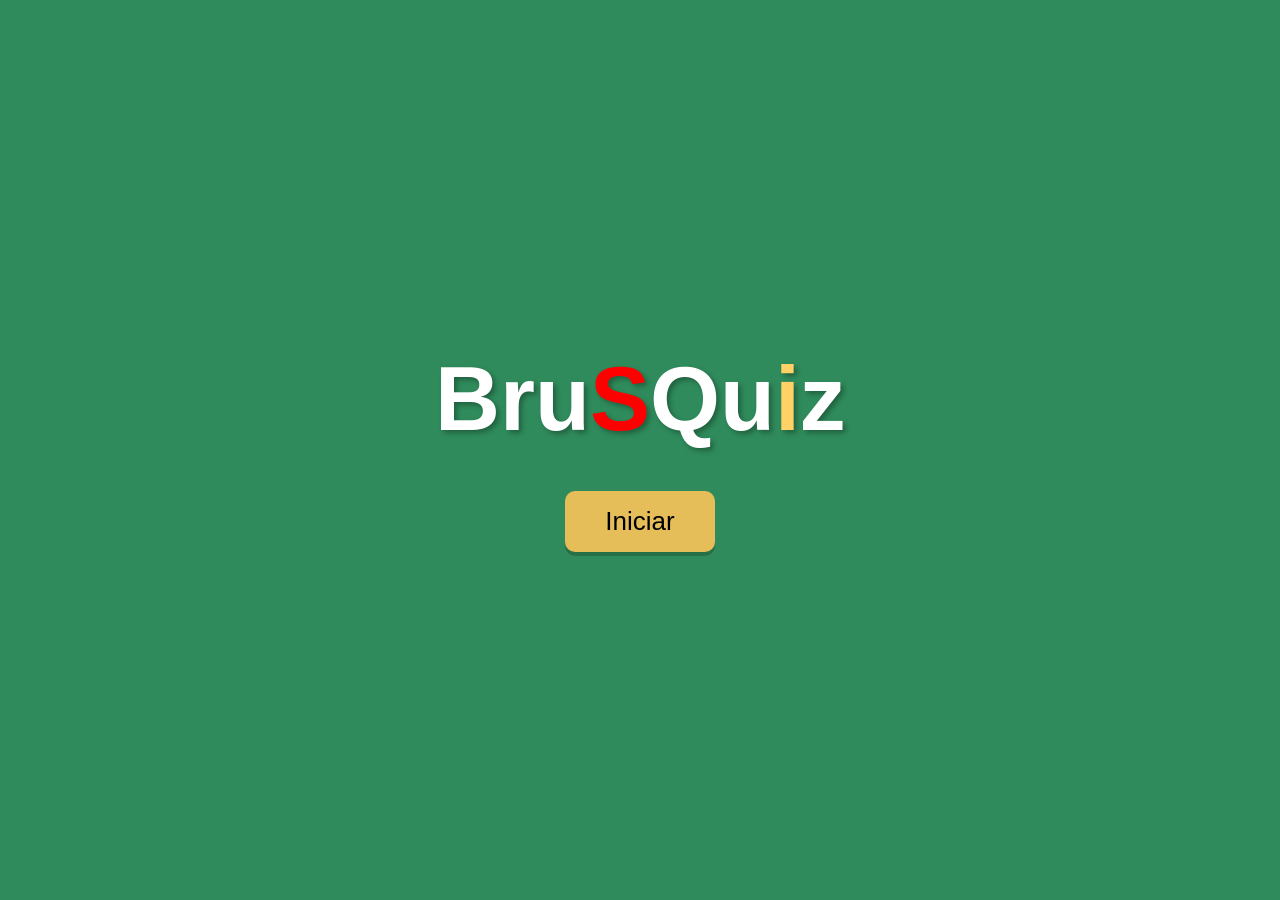
==== index.html @ e2eb291a "curricularização" ====
<!DOCTYPE html>
<html lang="pt-br">

<head>
    <meta charset="UTF-8">
    <meta name="viewport" content="width=device-width, initial-scale=1.0">
    <title>BruQuiz</title>

    <link rel="stylesheet" href="style.css">
    <link rel="stylesheet" href="informacoes.html">
</head>

<body>

    <div class="container">

        <h1 class="titulo">
            Bru<span class="s">S</span>Qu<span class="i">i</span>z
        </h1>
        <a href="informacoes.html">
            <button class="btn-iniciar">
                Iniciar
            </button>
        </a>
    </div>

</body>

</html>
---- style.css ----
* {
    margin: 0;
    padding: 0;
    box-sizing: border-box;
}

body {
    width: 100%;
    height: 100vh;
    font-family: Arial, Helvetica, sans-serif;
}

/* container ocupa a tela inteira */

.container {
    width: 100%;
    height: 100vh;
    background: #2f8b5b;

    display: flex;
    flex-direction: column;
    justify-content: center;
    align-items: center;

    text-align: center;
}

/* título */

.titulo {
    font-size: clamp(40px, 10vw, 90px);
    color: white;
    margin-bottom: 40px;

    text-shadow: 3px 3px 5px rgba(0, 0, 0, 0.3);
}

.s {
    color: red;
}

.i {
    color: #ffd166;
}

/* botão */

.btn-iniciar {
    background: #e6be59;
    border: none;

    padding: 15px 40px;

    font-size: clamp(18px, 3vw, 26px);

    border-radius: 10px;

    cursor: pointer;

    box-shadow: 0 4px 0 rgba(0, 0, 0, 0.2);

    transition: 0.2s;
}

.btn-iniciar:hover {
    background: #d9ac3f;
    transform: scale(1.05);
}

/* CARD BRANCO */

.card {
    background: #eeeeee;
    padding: 40px;
    border-radius: 15px;
    box-shadow: 0 10px 25px rgba(0, 0, 0, 0.2);

    width: 90%;
    max-width: 500px;

    display: flex;
    flex-direction: column;
    align-items: center;
}

/* TÍTULO DA TELA */

.titulo-info {
    text-align: center;
    font-size: clamp(22px, 3vw, 30px);
    margin-bottom: 25px;
    color: #333;
}

/* FORMULÁRIO */

form {
    width: 100%;
    display: flex;
    flex-direction: column;
}

/* LABEL */

label {
    margin-top: 10px;
    margin-bottom: 5px;
    font-size: 16px;
    color: #333;
}

/* INPUTS */

input {
    padding: 12px;
    border-radius: 8px;
    border: 1px solid #999;
    font-size: 16px;
    margin-bottom: 10px;
}

/* BOTÃO */

form .btn-iniciar {
    margin-top: 20px;
    align-self: center;
}

.pagina-info{
    background-image: url("imagens/fundo.png");
    background-repeat: repeat;
    background-size: 250px;
}

.pagina-info .container{
    background: transparent;
}
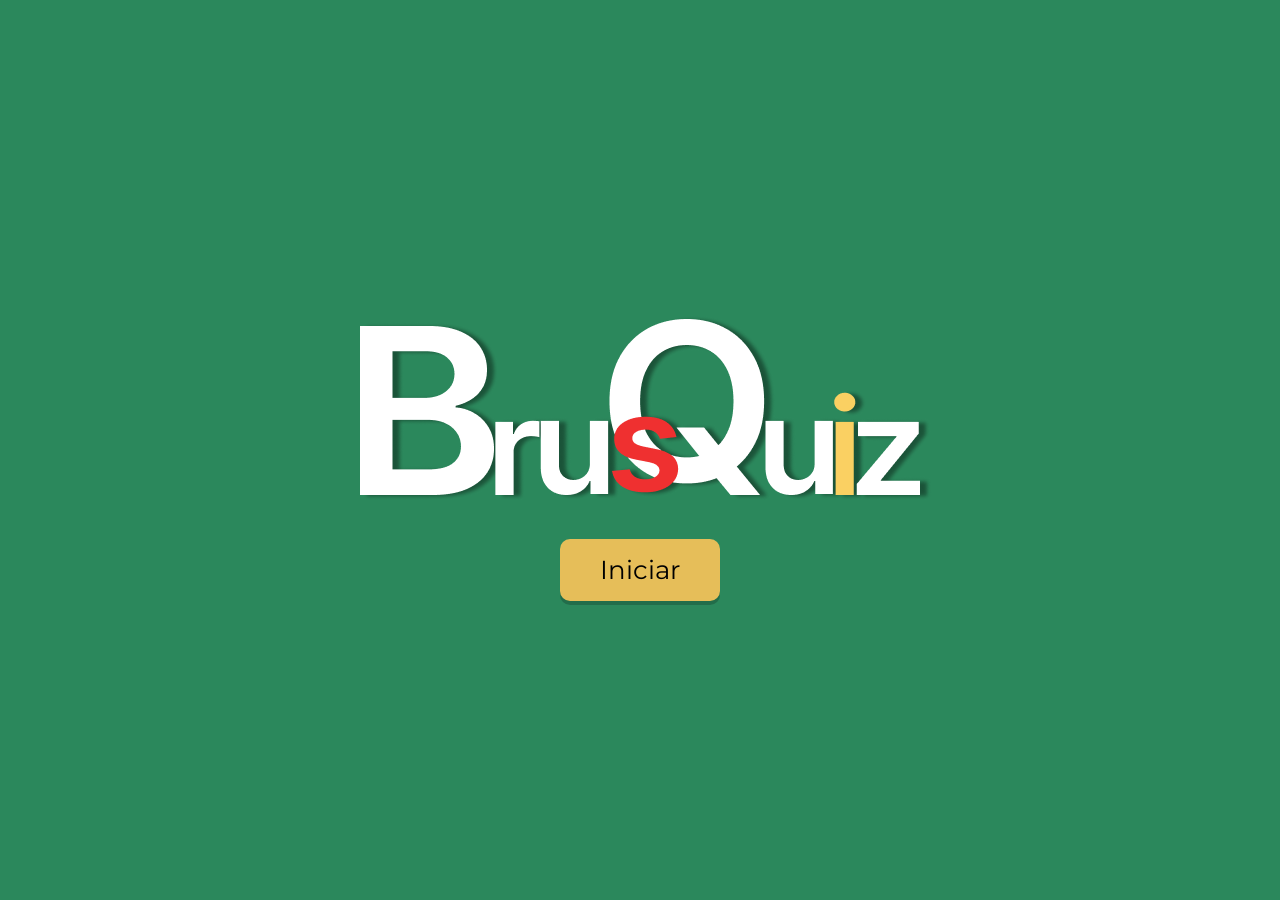
==== commit 2d5eaa93: "adicionei a fonte do google fonts e logo da página principal" ====
--- a/index.html
+++ b/index.html
@@ -5,6 +5,10 @@
     <meta charset="UTF-8">
     <meta name="viewport" content="width=device-width, initial-scale=1.0">
     <title>BruQuiz</title>
+    <!-- Google Fonts -->
+    <link rel="preconnect" href="https://fonts.googleapis.com">
+    <link rel="preconnect" href="https://fonts.gstatic.com" crossorigin>
+    <link href="https://fonts.googleapis.com/css2?family=Montserrat:ital,wght@0,100..900;1,100..900&display=swap" rel="stylesheet">
 
     <link rel="stylesheet" href="style.css">
     <link rel="stylesheet" href="informacoes.html">
@@ -14,9 +18,9 @@
 
     <div class="container">
 
-        <h1 class="titulo">
-            Bru<span class="s">S</span>Qu<span class="i">i</span>z
-        </h1>
+        <div class="titulo">
+            <img src="imagens/logo.png" alt="Logo do BruQuiz">
+        </div>
         <a href="informacoes.html">
             <button class="btn-iniciar">
                 Iniciar
--- a/style.css
+++ b/style.css
@@ -2,6 +2,9 @@
     margin: 0;
     padding: 0;
     box-sizing: border-box;
+    font-family: "Montserrat", sans-serif;
+    font-optical-sizing: auto;
+    font-style: normal;
 }
 
 body {
@@ -15,7 +18,7 @@
 .container {
     width: 100%;
     height: 100vh;
-    background: #2f8b5b;
+    background: #2B885C;
 
     display: flex;
     flex-direction: column;
@@ -28,11 +31,8 @@
 /* título */
 
 .titulo {
-    font-size: clamp(40px, 10vw, 90px);
-    color: white;
-    margin-bottom: 40px;
-
-    text-shadow: 3px 3px 5px rgba(0, 0, 0, 0.3);
+    padding: 0 0 20px 0;
+    
 }
 
 .s {
@@ -129,7 +129,7 @@
 .pagina-info{
     background-image: url("imagens/fundo.png");
     background-repeat: repeat;
-    background-size: 250px;
+    background-size: 1000px;
 }
 
 .pagina-info .container{
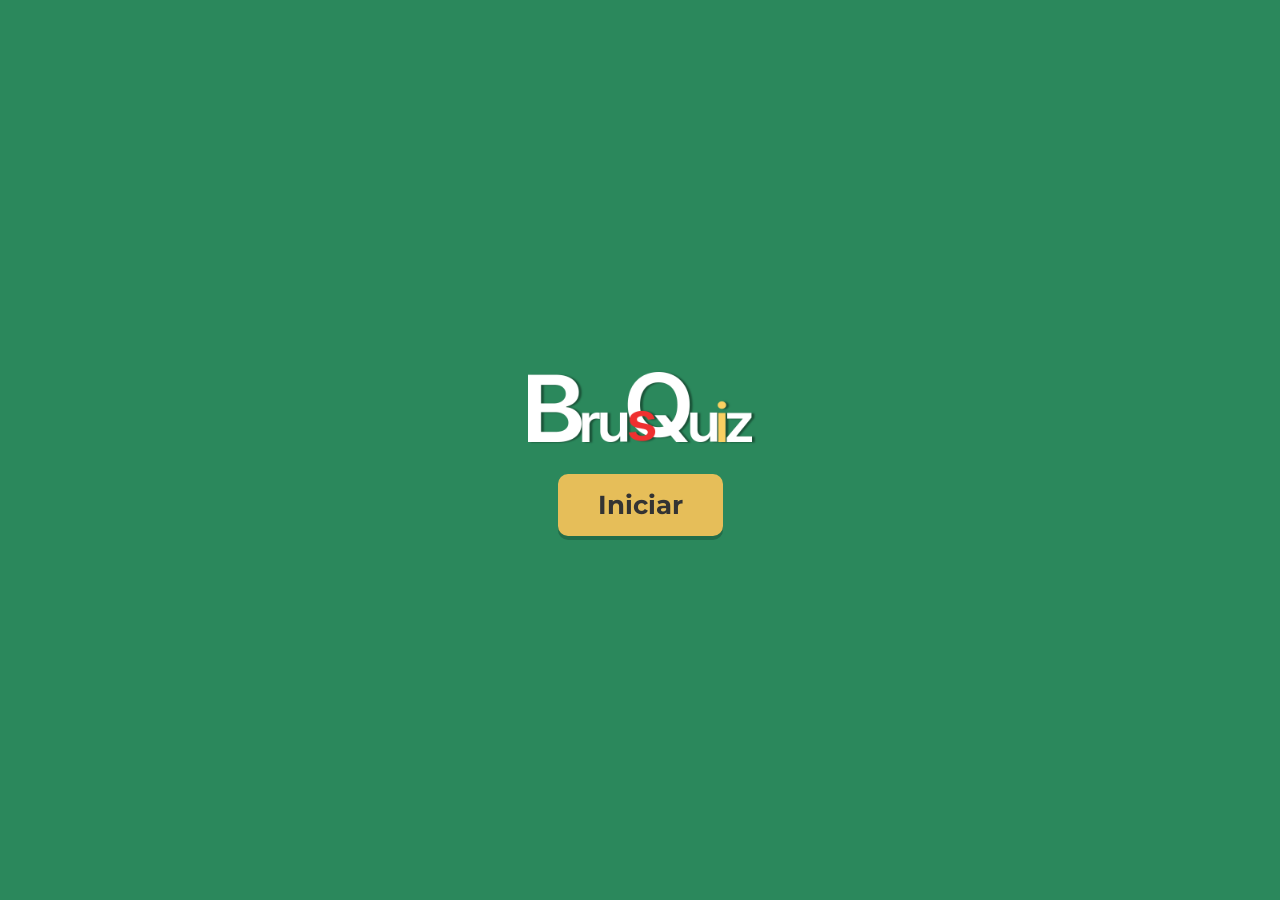
==== commit dc153765: "Ajuste de telas e adicionado imagens" ====
--- a/index.html
+++ b/index.html
@@ -1,33 +1,22 @@
-<!DOCTYPE html>
-<html lang="pt-br">
-
-<head>
-    <meta charset="UTF-8">
-    <meta name="viewport" content="width=device-width, initial-scale=1.0">
-    <title>BruQuiz</title>
-    <!-- Google Fonts -->
-    <link rel="preconnect" href="https://fonts.googleapis.com">
-    <link rel="preconnect" href="https://fonts.gstatic.com" crossorigin>
-    <link href="https://fonts.googleapis.com/css2?family=Montserrat:ital,wght@0,100..900;1,100..900&display=swap" rel="stylesheet">
-
-    <link rel="stylesheet" href="style.css">
-    <link rel="stylesheet" href="informacoes.html">
-</head>
-
-<body>
-
-    <div class="container">
-
-        <div class="titulo">
-            <img src="imagens/logo.png" alt="Logo do BruQuiz">
-        </div>
-        <a href="informacoes.html">
-            <button class="btn-iniciar">
-                Iniciar
-            </button>
-        </a>
-    </div>
-
-</body>
-
+<!DOCTYPE html>
+<html lang="pt-br">
+<head>
+    <meta charset="UTF-8">
+    <meta name="viewport" content="width=device-width, initial-scale=1.0">
+    <title>BruQuiz</title>
+    <link rel="preconnect" href="https://fonts.googleapis.com">
+    <link rel="preconnect" href="https://fonts.gstatic.com" crossorigin>
+    <link href="https://fonts.googleapis.com/css2?family=Montserrat:wght@400;500;600;700;800&display=swap" rel="stylesheet">
+    <link rel="stylesheet" href="style.css">
+</head>
+<body>
+    <div class="container">
+        <div class="titulo">
+            <img src="imagens/logo.png" alt="Logo do BrusQuiz">
+        </div>
+        <a href="informacoes.html">
+            <button class="btn-iniciar">Iniciar</button>
+        </a>
+    </div>
+</body>
 </html>
--- a/style.css
+++ b/style.css
@@ -1,137 +1,440 @@
-* {
-    margin: 0;
-    padding: 0;
-    box-sizing: border-box;
-    font-family: "Montserrat", sans-serif;
-    font-optical-sizing: auto;
-    font-style: normal;
-}
-
-body {
-    width: 100%;
-    height: 100vh;
-    font-family: Arial, Helvetica, sans-serif;
-}
-
-/* container ocupa a tela inteira */
-
-.container {
-    width: 100%;
-    height: 100vh;
-    background: #2B885C;
-
-    display: flex;
-    flex-direction: column;
-    justify-content: center;
-    align-items: center;
-
-    text-align: center;
-}
-
-/* título */
-
-.titulo {
-    padding: 0 0 20px 0;
-    
-}
-
-.s {
-    color: red;
-}
-
-.i {
-    color: #ffd166;
-}
-
-/* botão */
-
-.btn-iniciar {
-    background: #e6be59;
-    border: none;
-
-    padding: 15px 40px;
-
-    font-size: clamp(18px, 3vw, 26px);
-
-    border-radius: 10px;
-
-    cursor: pointer;
-
-    box-shadow: 0 4px 0 rgba(0, 0, 0, 0.2);
-
-    transition: 0.2s;
-}
-
-.btn-iniciar:hover {
-    background: #d9ac3f;
-    transform: scale(1.05);
-}
-
-/* CARD BRANCO */
-
-.card {
-    background: #eeeeee;
-    padding: 40px;
-    border-radius: 15px;
-    box-shadow: 0 10px 25px rgba(0, 0, 0, 0.2);
-
-    width: 90%;
-    max-width: 500px;
-
-    display: flex;
-    flex-direction: column;
-    align-items: center;
-}
-
-/* TÍTULO DA TELA */
-
-.titulo-info {
-    text-align: center;
-    font-size: clamp(22px, 3vw, 30px);
-    margin-bottom: 25px;
-    color: #333;
-}
-
-/* FORMULÁRIO */
-
-form {
-    width: 100%;
-    display: flex;
-    flex-direction: column;
-}
-
-/* LABEL */
-
-label {
-    margin-top: 10px;
-    margin-bottom: 5px;
-    font-size: 16px;
-    color: #333;
-}
-
-/* INPUTS */
-
-input {
-    padding: 12px;
-    border-radius: 8px;
-    border: 1px solid #999;
-    font-size: 16px;
-    margin-bottom: 10px;
-}
-
-/* BOTÃO */
-
-form .btn-iniciar {
-    margin-top: 20px;
-    align-self: center;
-}
-
-.pagina-info{
-    background-image: url("imagens/fundo.png");
-    background-repeat: repeat;
-    background-size: 1000px;
-}
-
-.pagina-info .container{
-    background: transparent;
-}+* {
+    margin: 0;
+    padding: 0;
+    box-sizing: border-box;
+    font-family: "Montserrat", sans-serif;
+    font-style: normal;
+}
+
+body {
+    width: 100%;
+    min-height: 100vh;
+}
+
+/* ==================== TELA INICIAL ==================== */
+
+.container {
+    width: 100%;
+    min-height: 100vh;
+    background: #2B885C;
+    display: flex;
+    flex-direction: column;
+    justify-content: center;
+    align-items: center;
+    text-align: center;
+}
+
+.titulo {
+    padding: 0 0 20px 0;
+}
+
+.titulo img {
+    max-width: 300px;
+    width: 80%;
+}
+
+/* ==================== BOTÃO INICIAR ==================== */
+
+.btn-iniciar {
+    background: #e6be59;
+    border: none;
+    padding: 15px 40px;
+    font-size: clamp(18px, 3vw, 26px);
+    font-weight: 700;
+    border-radius: 10px;
+    cursor: pointer;
+    box-shadow: 0 4px 0 rgba(0, 0, 0, 0.2);
+    transition: 0.15s;
+    color: #333;
+    text-decoration: none;
+}
+
+.btn-iniciar:hover {
+    background: #d9ac3f;
+    transform: translateY(-2px);
+    box-shadow: 0 6px 0 rgba(0, 0, 0, 0.2);
+}
+
+.btn-iniciar:active {
+    transform: translateY(2px);
+    box-shadow: 0 2px 0 rgba(0, 0, 0, 0.2);
+}
+
+/* ==================== CARD BRANCO ==================== */
+
+.card {
+    background: #eeeeee;
+    padding: 40px;
+    border-radius: 15px;
+    box-shadow: 0 10px 25px rgba(0, 0, 0, 0.2);
+    width: 90%;
+    max-width: 500px;
+    display: flex;
+    flex-direction: column;
+    align-items: center;
+}
+
+.titulo-info {
+    text-align: center;
+    font-size: clamp(18px, 3vw, 26px);
+    margin-bottom: 25px;
+    color: #333;
+    font-weight: 700;
+}
+
+/* ==================== FORMULÁRIO ==================== */
+
+.form-group {
+    width: 100%;
+    display: flex;
+    flex-direction: column;
+}
+
+label {
+    margin-top: 10px;
+    margin-bottom: 5px;
+    font-size: 16px;
+    font-weight: 600;
+    color: #333;
+}
+
+input {
+    padding: 12px;
+    border-radius: 8px;
+    border: 2px solid #ccc;
+    font-size: 16px;
+    margin-bottom: 10px;
+    transition: border-color 0.2s;
+    font-family: "Montserrat", sans-serif;
+}
+
+input:focus {
+    outline: none;
+    border-color: #2B885C;
+}
+
+.form-group .btn-iniciar {
+    margin-top: 20px;
+    align-self: center;
+}
+
+/* ==================== FUNDO DA TELA INFO ==================== */
+
+.pagina-info {
+    background-image: url("imagens/fundo.png");
+    background-repeat: repeat;
+    background-size: 1000px;
+}
+
+.pagina-info .container {
+    background: transparent;
+}
+
+/* ==================== TELA DO JOGO ==================== */
+
+.pagina-jogo {
+    background: #f5f5f5;
+    min-height: 100vh;
+    padding: 20px;
+}
+
+.main {
+    display: flex;
+    flex-direction: column;
+    align-items: center;
+    max-width: 800px;
+    margin: 0 auto;
+    gap: 16px;
+}
+
+/* Barra de progresso */
+
+.card-indice {
+    display: flex;
+    flex-direction: column;
+    align-items: center;
+    gap: 8px;
+    width: 100%;
+}
+
+.card-indice h2 {
+    font-size: 16px;
+    color: #F58442;
+    font-weight: 600;
+}
+
+.container-indice {
+    width: 100%;
+    max-width: 573px;
+    height: 28px;
+    border: 2px solid #ccc;
+    border-radius: 8px;
+    background: #fff;
+    overflow: hidden;
+}
+
+.indice {
+    background: #F58442;
+    height: 100%;
+    border-radius: 6px;
+    border-right: 2px solid #BA4500;
+    transition: width 0.4s ease;
+}
+
+/* Card pergunta */
+
+.card-pergunta {
+    border-radius: 12px;
+    padding: 20px 24px;
+    border: 2px solid rgba(0,0,0,0.15);
+    background: #fff;
+    width: 100%;
+    max-width: 680px;
+    text-align: center;
+}
+
+.card-pergunta h2 {
+    font-size: clamp(16px, 2.5vw, 22px);
+    color: rgba(0, 0, 0, 0.75);
+    font-weight: 600;
+    line-height: 1.4;
+}
+
+/* Grid de alternativas */
+
+.card-alternativa {
+    display: grid;
+    grid-template-columns: 1fr 1fr;
+    gap: 12px;
+    width: 100%;
+    max-width: 680px;
+}
+
+.btn-alternativa {
+    display: flex;
+    flex-direction: column;
+    align-items: center;
+    padding: 12px;
+    font-size: clamp(14px, 2vw, 20px);
+    font-weight: 600;
+    border: none;
+    border-radius: 12px;
+    cursor: pointer;
+    transition: transform 0.15s, box-shadow 0.15s;
+    box-shadow: 0 4px 0 rgba(0,0,0,0.15);
+    font-family: "Montserrat", sans-serif;
+    gap: 8px;
+}
+
+.btn-alternativa img {
+    width: 100%;
+    max-width: 240px;
+    height: 140px;
+    object-fit: cover;
+    border-radius: 8px;
+}
+
+.btn-alternativa:hover:not(.disabled) {
+    transform: translateY(-3px);
+    box-shadow: 0 7px 0 rgba(0,0,0,0.15);
+}
+
+.btn-alternativa:active:not(.disabled) {
+    transform: translateY(1px);
+    box-shadow: 0 2px 0 rgba(0,0,0,0.15);
+}
+
+/* Cores de cada botão */
+
+.btn-A {
+    background-color: #99b7f5;
+    color: #1a3a7a;
+}
+
+.btn-B {
+    background-color: #F58442;
+    color: #7a2800;
+}
+
+.btn-C {
+    background-color: #F296BD;
+    color: #7a1040;
+}
+
+.btn-D {
+    background-color: #FCCA59;
+    color: #7a5500;
+}
+
+/* Estados: correta / errada / bloqueada */
+
+.btn-alternativa.correta {
+    background-color: #4caf50 !important;
+    color: #fff !important;
+    box-shadow: 0 4px 0 #2e7d32 !important;
+}
+
+.btn-alternativa.errada {
+    background-color: #f44336 !important;
+    color: #fff !important;
+    box-shadow: 0 4px 0 #b71c1c !important;
+}
+
+.btn-alternativa.disabled {
+    cursor: not-allowed;
+    opacity: 0.85;
+}
+
+/* Feedback */
+
+.feedback {
+    width: 100%;
+    max-width: 680px;
+    padding: 14px 20px;
+    border-radius: 10px;
+    font-size: 18px;
+    font-weight: 700;
+    text-align: center;
+}
+
+.feedback-acerto {
+    background: #d4edda;
+    color: #155724;
+    border: 2px solid #c3e6cb;
+}
+
+.feedback-erro {
+    background: #f8d7da;
+    color: #721c24;
+    border: 2px solid #f5c6cb;
+}
+
+/* Botões de navegação */
+
+.card-botoes {
+    display: flex;
+    gap: 16px;
+    margin-top: 8px;
+    margin-bottom: 24px;
+}
+
+.btn-movimento {
+    background: #2B885C;
+    color: #fff;
+    border: none;
+    padding: 12px 28px;
+    font-size: 16px;
+    font-weight: 700;
+    border-radius: 10px;
+    cursor: pointer;
+    transition: 0.15s;
+    box-shadow: 0 4px 0 rgba(0,0,0,0.2);
+    font-family: "Montserrat", sans-serif;
+}
+
+.btn-movimento:hover:not(:disabled) {
+    background: #236e4a;
+    transform: translateY(-2px);
+}
+
+.btn-movimento:active:not(:disabled) {
+    transform: translateY(2px);
+    box-shadow: 0 2px 0 rgba(0,0,0,0.2);
+}
+
+.btn-movimento:disabled {
+    background: #aaa;
+    cursor: not-allowed;
+    box-shadow: none;
+}
+
+.btn-proximo {
+    background: #F58442;
+}
+
+.btn-proximo:hover:not(:disabled) {
+    background: #d96a28;
+}
+
+/* ==================== TELA DE RESULTADO ==================== */
+
+.card-resultado {
+    gap: 12px;
+    max-width: 460px;
+}
+
+.emoji-resultado {
+    font-size: 64px;
+    line-height: 1;
+}
+
+.placar {
+    background: #2B885C;
+    color: #fff;
+    padding: 12px 28px;
+    border-radius: 50px;
+    font-size: 22px;
+    font-weight: 800;
+}
+
+.mensagem-resultado {
+    font-size: 16px;
+    color: #555;
+    text-align: center;
+    line-height: 1.5;
+}
+
+.info-jogador {
+    background: #fff;
+    border: 2px solid #ddd;
+    border-radius: 10px;
+    padding: 12px 24px;
+    text-align: center;
+    font-size: 15px;
+    color: #444;
+    line-height: 1.8;
+    width: 100%;
+}
+
+.botoes-resultado {
+    display: flex;
+    gap: 12px;
+    flex-wrap: wrap;
+    justify-content: center;
+    margin-top: 8px;
+}
+
+.btn-secundario {
+    background: #888;
+}
+
+.btn-secundario:hover {
+    background: #666;
+}
+
+/* ==================== RESPONSIVO ==================== */
+
+@media (max-width: 500px) {
+    .card-alternativa {
+        grid-template-columns: 1fr 1fr;
+        gap: 8px;
+    }
+
+    .btn-alternativa img {
+        height: 90px;
+    }
+
+    .btn-alternativa {
+        font-size: 13px;
+        padding: 8px;
+    }
+
+    .card-botoes {
+        gap: 8px;
+    }
+
+    .btn-movimento {
+        padding: 10px 18px;
+        font-size: 14px;
+    }
+}
